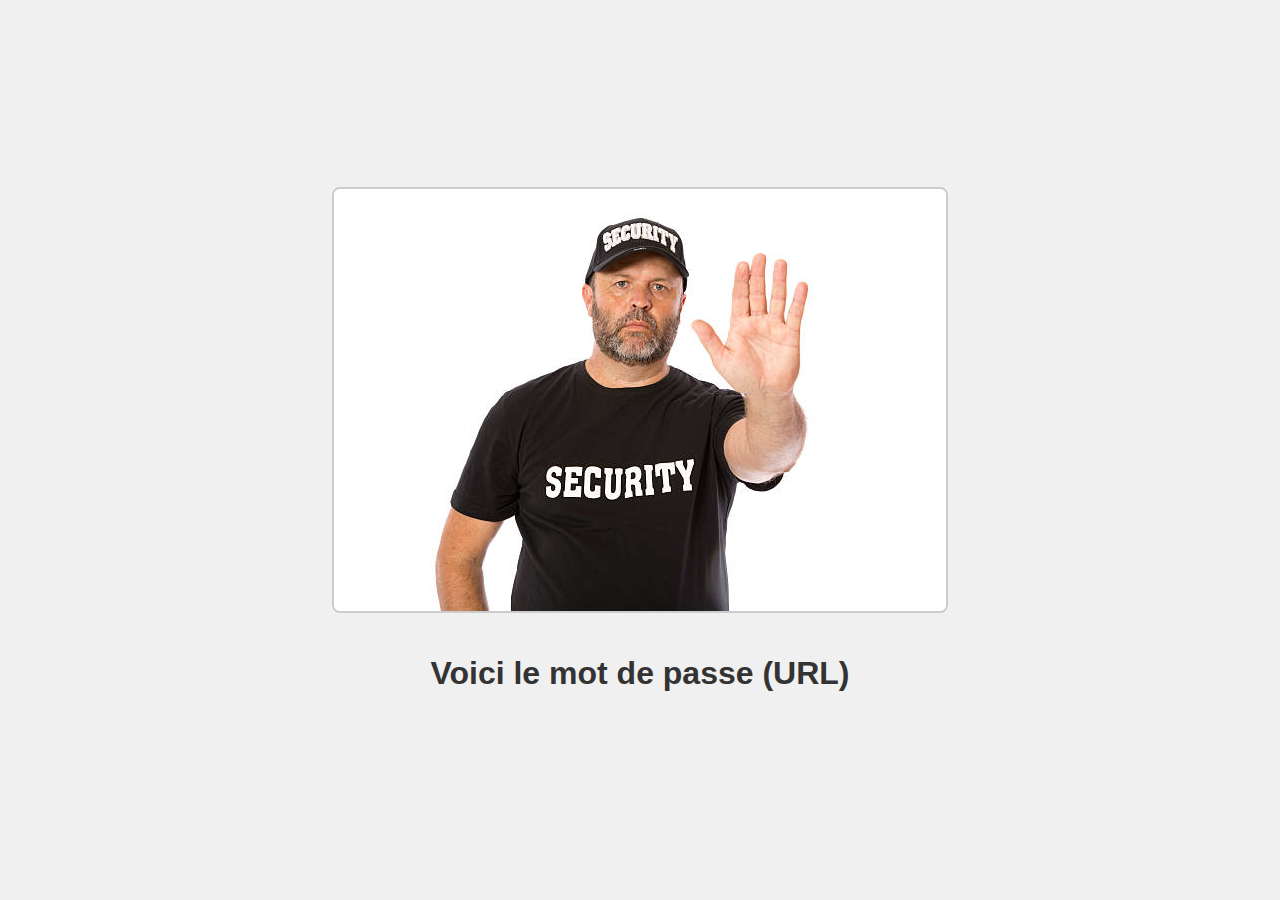
==== -                                                                             -/fsociety.html @ b6282a67 "first commit" ====
<!DOCTYPE html>
<html lang="fr">
<head>
    <meta charset="UTF-8">
    <meta name="viewport" content="width=device-width, initial-scale=1.0">
    <title>Mot de passe</title>
    <style>
        body {
            font-family: Arial, sans-serif;
            display: flex;
            justify-content: center;
            align-items: center;
            flex-direction: column;
            height: 100vh;
            margin: 0;
            background-color: #f0f0f0;
        }
        img {
            max-width: 100%;
            height: auto;
            margin-bottom: 20px;
            border: 2px solid #ccc;
            border-radius: 8px;
        }
        h1 {
            color: #333;
        }
    </style>
</head>
<body>
    <img src="user agent.jpg" alt="Image">
    <h1>Voici le mot de passe (URL)</h1>
</body>
</html>
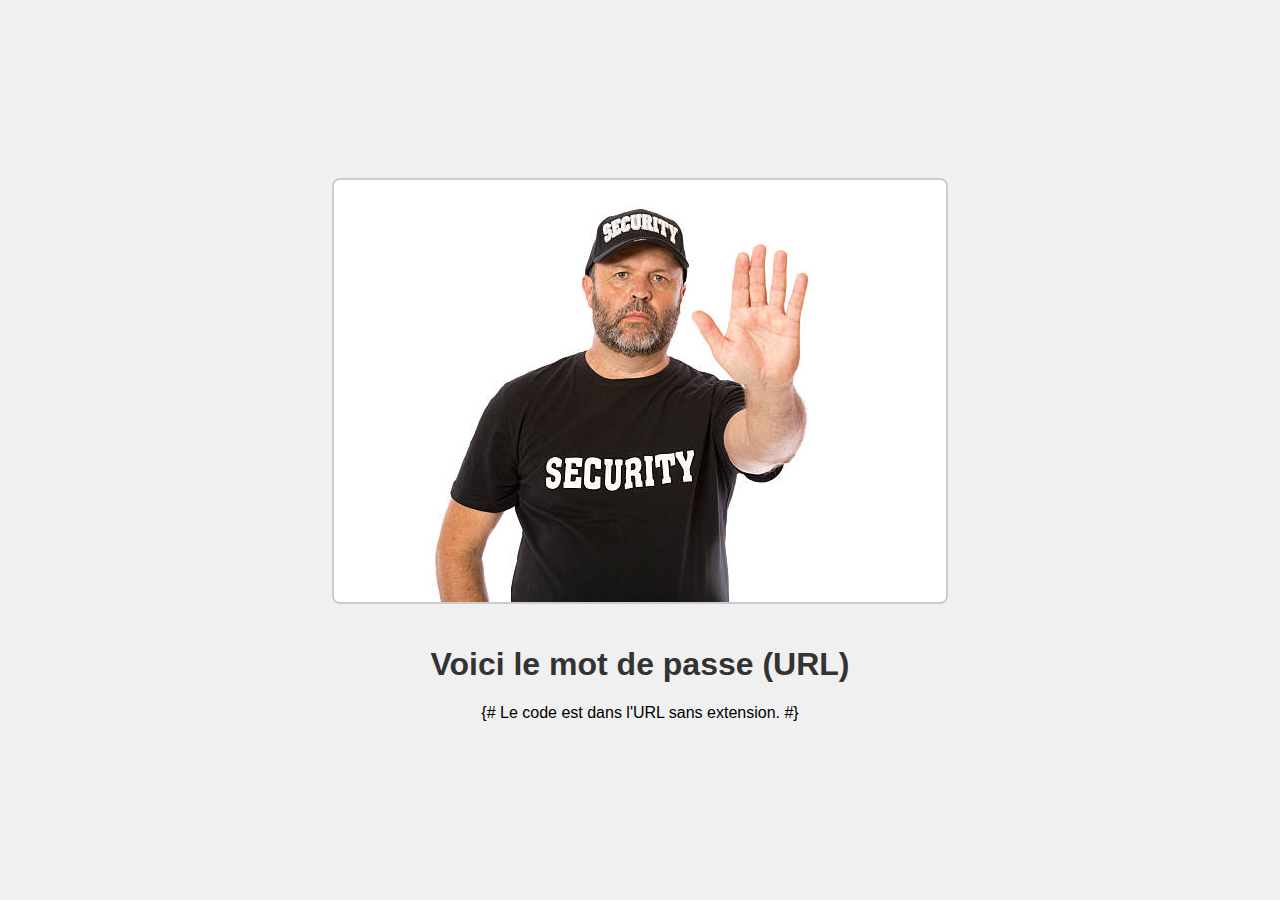
==== commit e5a44cf3: "aide" ====
--- a/-                                                                             -/fsociety.html
+++ b/-                                                                             -/fsociety.html
@@ -30,5 +30,6 @@
 <body>
     <img src="user agent.jpg" alt="Image">
     <h1>Voici le mot de passe (URL)</h1>
+    {# Le code est dans l'URL sans extension. #}
 </body>
 </html>
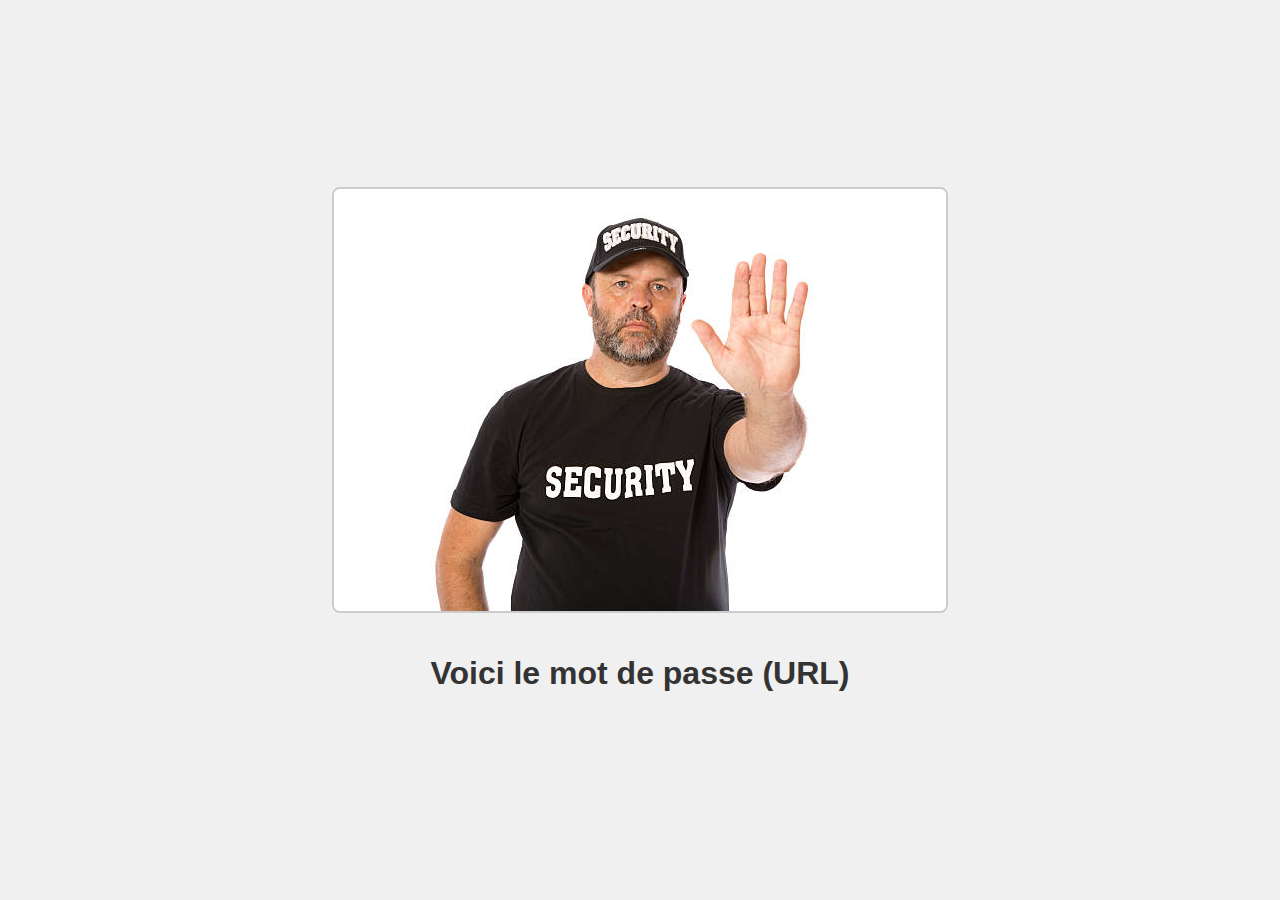
==== commit 8290af87: "ajustement" ====
--- a/-                                                                             -/fsociety.html
+++ b/-                                                                             -/fsociety.html
@@ -1,5 +1,6 @@
 <!DOCTYPE html>
 <html lang="fr">
+
 <head>
     <meta charset="UTF-8">
     <meta name="viewport" content="width=device-width, initial-scale=1.0">
@@ -15,6 +16,7 @@
             margin: 0;
             background-color: #f0f0f0;
         }
+
         img {
             max-width: 100%;
             height: auto;
@@ -22,14 +24,22 @@
             border: 2px solid #ccc;
             border-radius: 8px;
         }
+
         h1 {
             color: #333;
         }
     </style>
 </head>
+
 <body>
     <img src="user agent.jpg" alt="Image">
     <h1>Voici le mot de passe (URL)</h1>
-    {# Le code est dans l'URL sans extension. #}
+    <!-- Le code est dans l'URL sans extension. ???
+     également connu sous le nom de fuck society , 
+     est le nom d'un groupe de hackers basé à Coney Island, 
+     New York, dirigé par le mystérieux Mr. Robot . 
+     Son nom est un jeu de mots à la fois avec le bâtiment abandonné 
+     du parc d'attractions dans lequel il a son siège et avec son message : « fuck society ». -->
 </body>
-</html>
+
+</html>